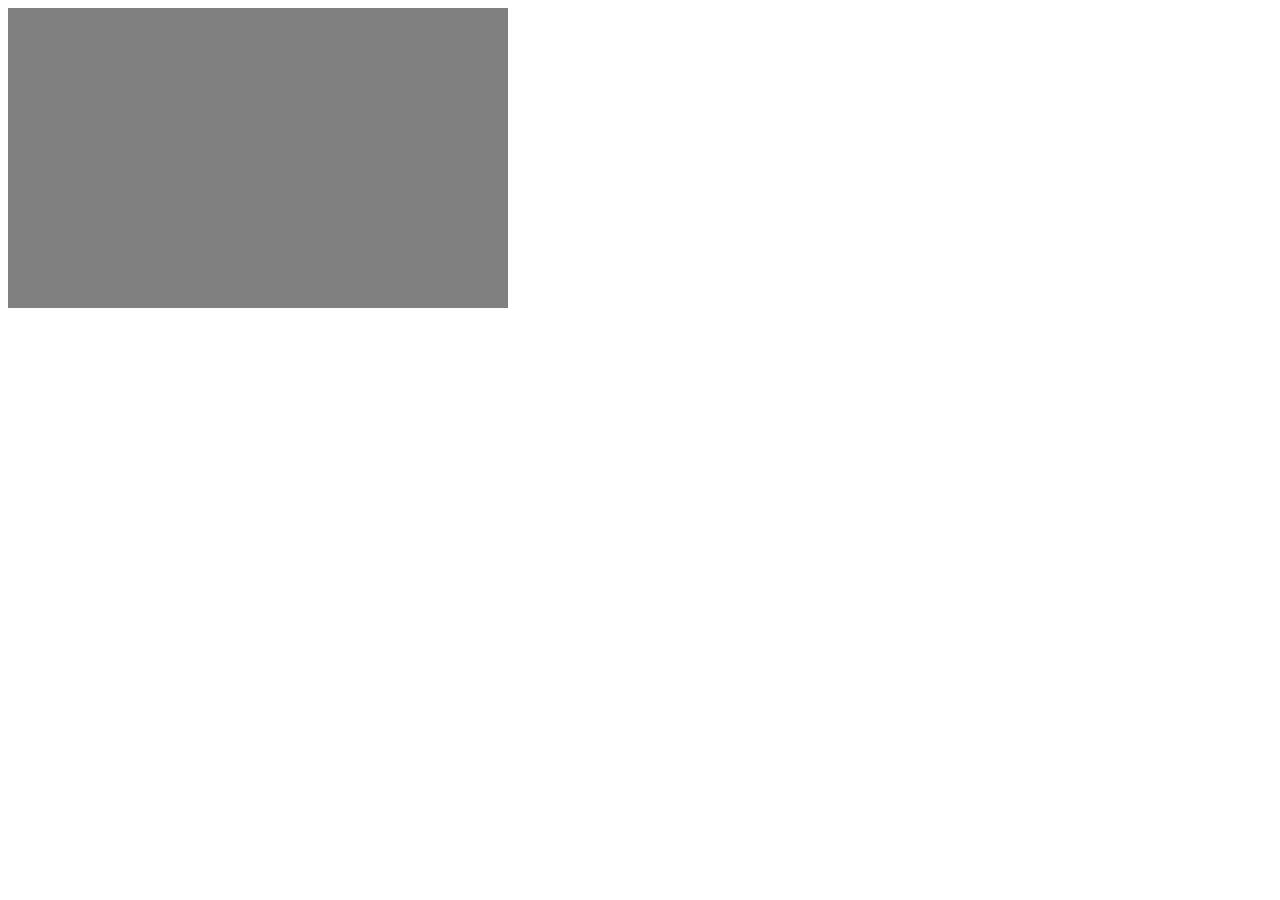
==== index.html @ dba13518 "initial commit" ====
<!DOCTYPE html>
<html lang="en" dir="ltr">
  <head>
    <meta charset="utf-8">
    <title></title>
    <link rel="stylesheet" href="style.css">
    <script src="script.js" charset="utf-8"></script>
  </head>
  <body>
    <div id="stage">
      <div id="orc" class="orc"></div>
    </div>
  </body>
</html>
---- style.css ----
#stage {
  width: 500px;
  height: 300px;
  background-color: gray;
  position: relative;
  background-image:
  url(https://opengameart.org/sites/default/files/styles/medium/public/dry_grass.png.preview.jpg);
}

.orc {
  position: absolute;
  width: 48px;
  height: 64px;
  background-image: url(https://opengameart.org/sites/default/files/styles/medium/public/troll-darkgreen.png);
  background-position: -48px -64px;
  transition: left 0.04s, top 0.04s;
}
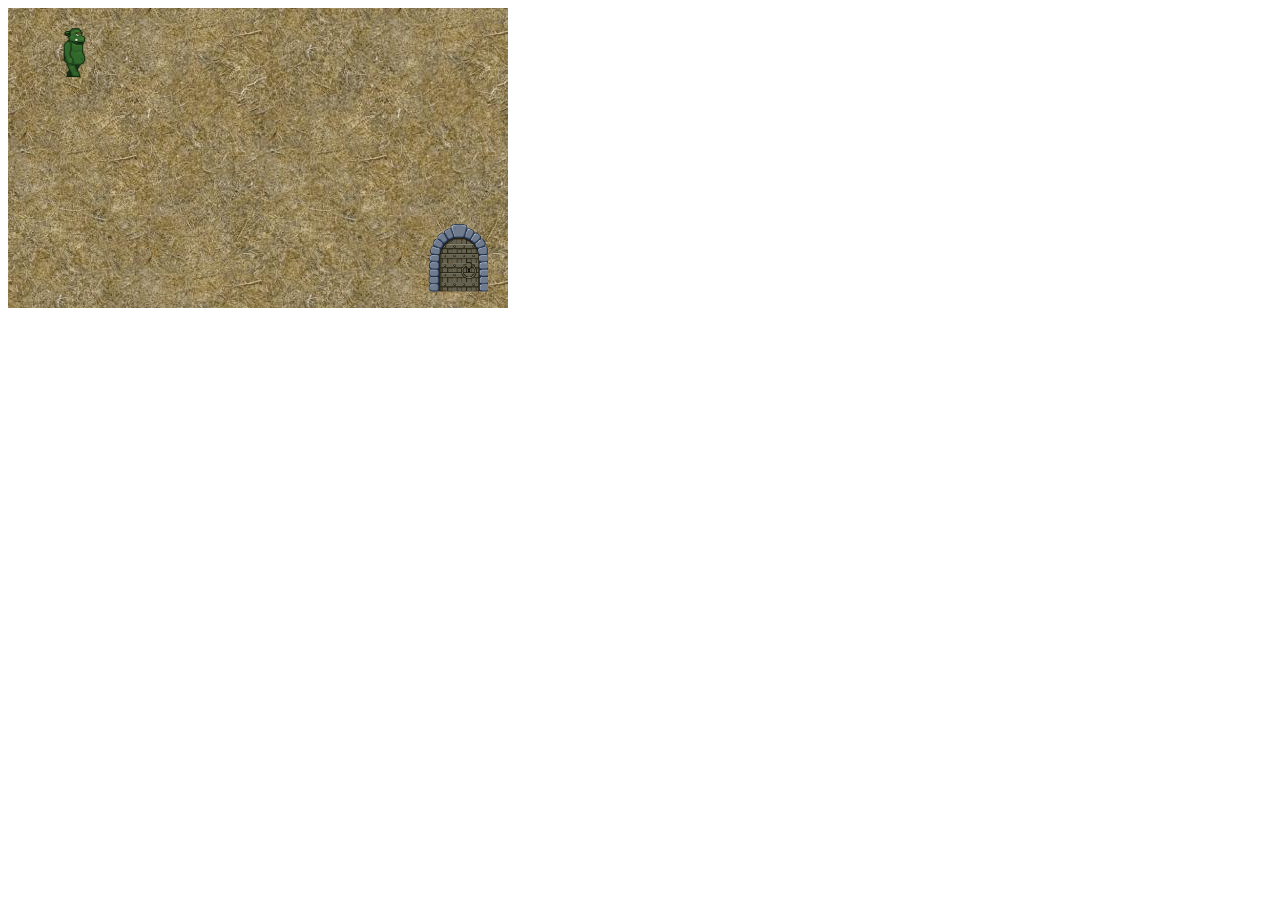
==== commit d97b1b9d: "door added" ====
--- a/index.html
+++ b/index.html
@@ -4,11 +4,15 @@
     <meta charset="utf-8">
     <title></title>
     <link rel="stylesheet" href="style.css">
+    <link rel="stylesheet" href="elements.css">
+    <script type="text/javascript" src="door.js"></script>
+    <script type="text/javascript" src="helper.js"></script>
     <script src="script.js" charset="utf-8"></script>
   </head>
   <body>
     <div id="stage">
       <div id="orc" class="orc"></div>
+      <div id="exit"></div>
     </div>
   </body>
 </html>
--- a/style.css
+++ b/style.css
@@ -3,15 +3,15 @@
   height: 300px;
   background-color: gray;
   position: relative;
-  background-image:
-  url(https://opengameart.org/sites/default/files/styles/medium/public/dry_grass.png.preview.jpg);
+  background-image: url(img/preview.jpg);
 }
 
 .orc {
   position: absolute;
   width: 48px;
   height: 64px;
-  background-image: url(https://opengameart.org/sites/default/files/styles/medium/public/troll-darkgreen.png);
+  background-image: url(img/troll-darkgreen.png);
   background-position: -48px -64px;
   transition: left 0.04s, top 0.04s;
+  transform:translate(-50%,-50%);
 }
--- a/elements.css
+++ b/elements.css
@@ -0,0 +1,8 @@
+#exit{
+  background-image:url(img/doors.png);
+  height: 70px;
+  width: 60px;
+  background-size: cover;
+  position: absolute;
+  transform:translate(-50%,-50%);
+}
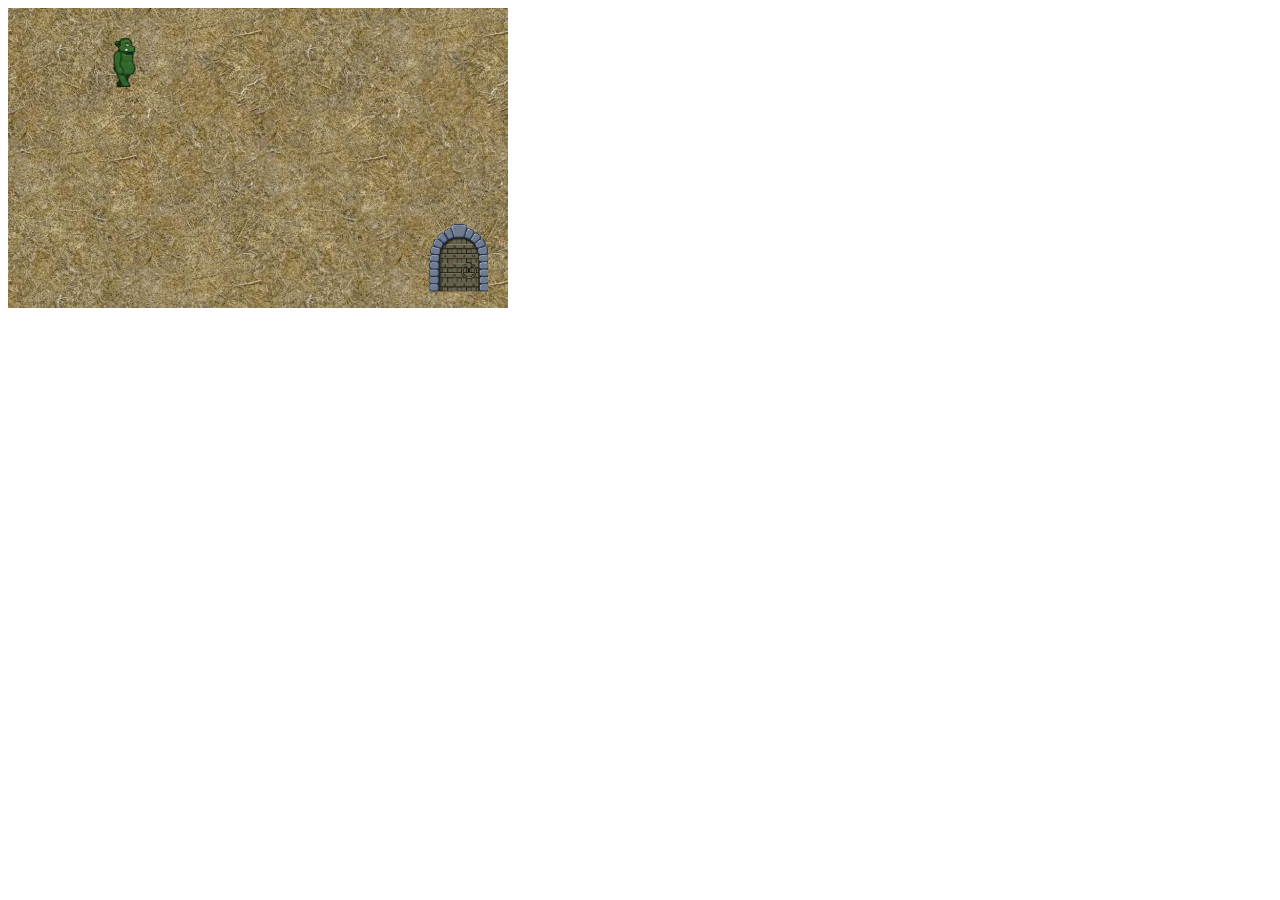
==== commit bc4998a5: "levels added" ====
--- a/index.html
+++ b/index.html
@@ -7,6 +7,8 @@
     <link rel="stylesheet" href="elements.css">
     <script type="text/javascript" src="door.js"></script>
     <script type="text/javascript" src="helper.js"></script>
+    <script type="text/javascript" src="monster-object.js"></script>
+    <script type="text/javascript" src="game.js"></script>
     <script src="script.js" charset="utf-8"></script>
   </head>
   <body>
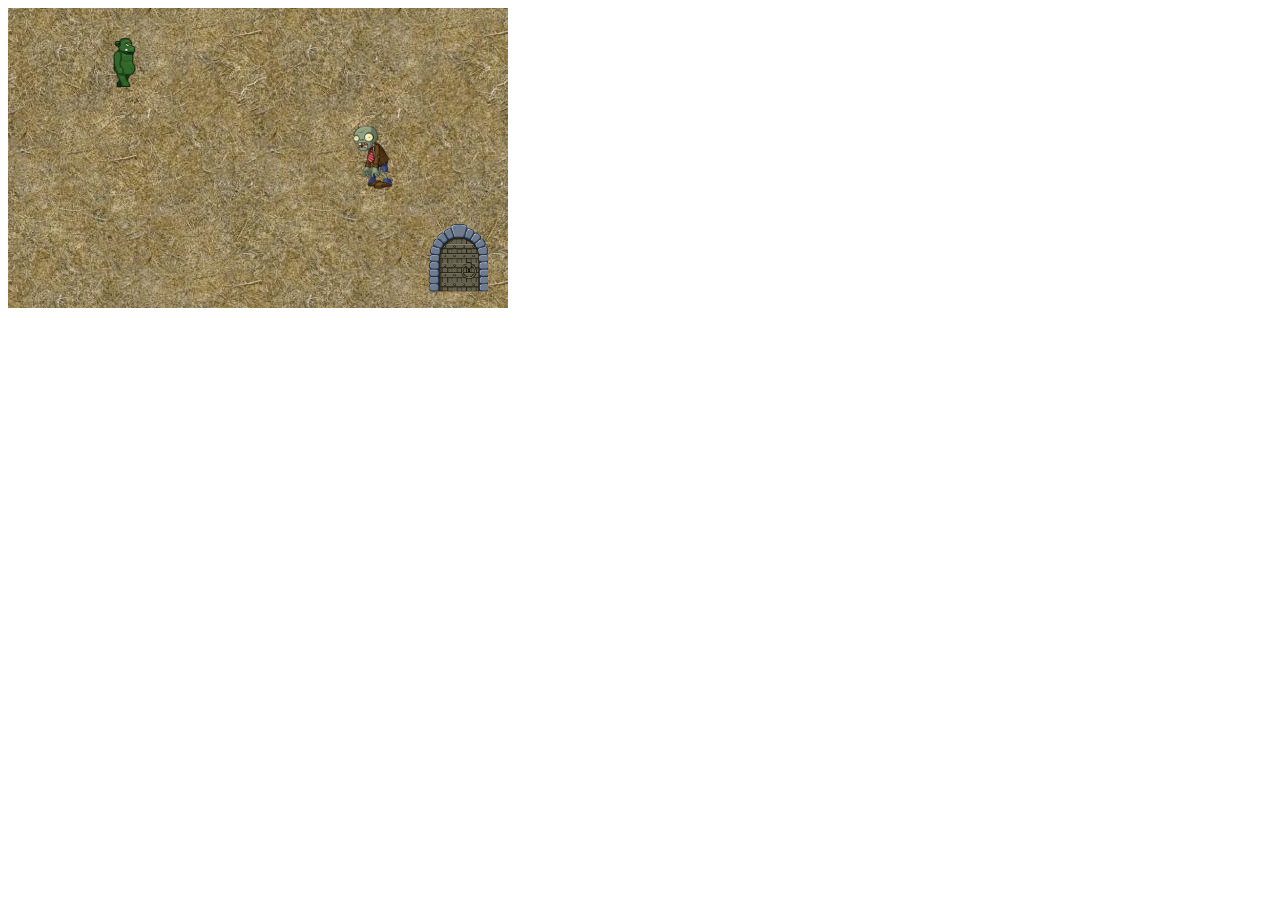
==== commit 2540330c: "enemies added" ====
--- a/index.html
+++ b/index.html
@@ -6,6 +6,7 @@
     <link rel="stylesheet" href="style.css">
     <link rel="stylesheet" href="elements.css">
     <script type="text/javascript" src="door.js"></script>
+    <script type="text/javascript" src="enemy.js"></script>
     <script type="text/javascript" src="helper.js"></script>
     <script type="text/javascript" src="monster-object.js"></script>
     <script type="text/javascript" src="game.js"></script>
@@ -15,6 +16,8 @@
     <div id="stage">
       <div id="orc" class="orc"></div>
       <div id="exit"></div>
+      <div id="enemy" class="enemy"></div>
+      <div id="enemy-1" class="enemy"></div>
     </div>
   </body>
 </html>
--- a/style.css
+++ b/style.css
@@ -3,7 +3,7 @@
   height: 300px;
   background-color: gray;
   position: relative;
-  background-image: url(img/preview.jpg);
+  background-image: url(img/bg/preview.jpg);
 }
 
 .orc {
--- a/elements.css
+++ b/elements.css
@@ -6,3 +6,12 @@
   position: absolute;
   transform:translate(-50%,-50%);
 }
+.enemy{
+  background-image: url(img/enemy.png);
+  height: 70px;
+  width: 40px;
+  background-size: contain;
+  position: absolute;
+  background-repeat: no-repeat;
+  transform:translate(-50%,-50%);
+}
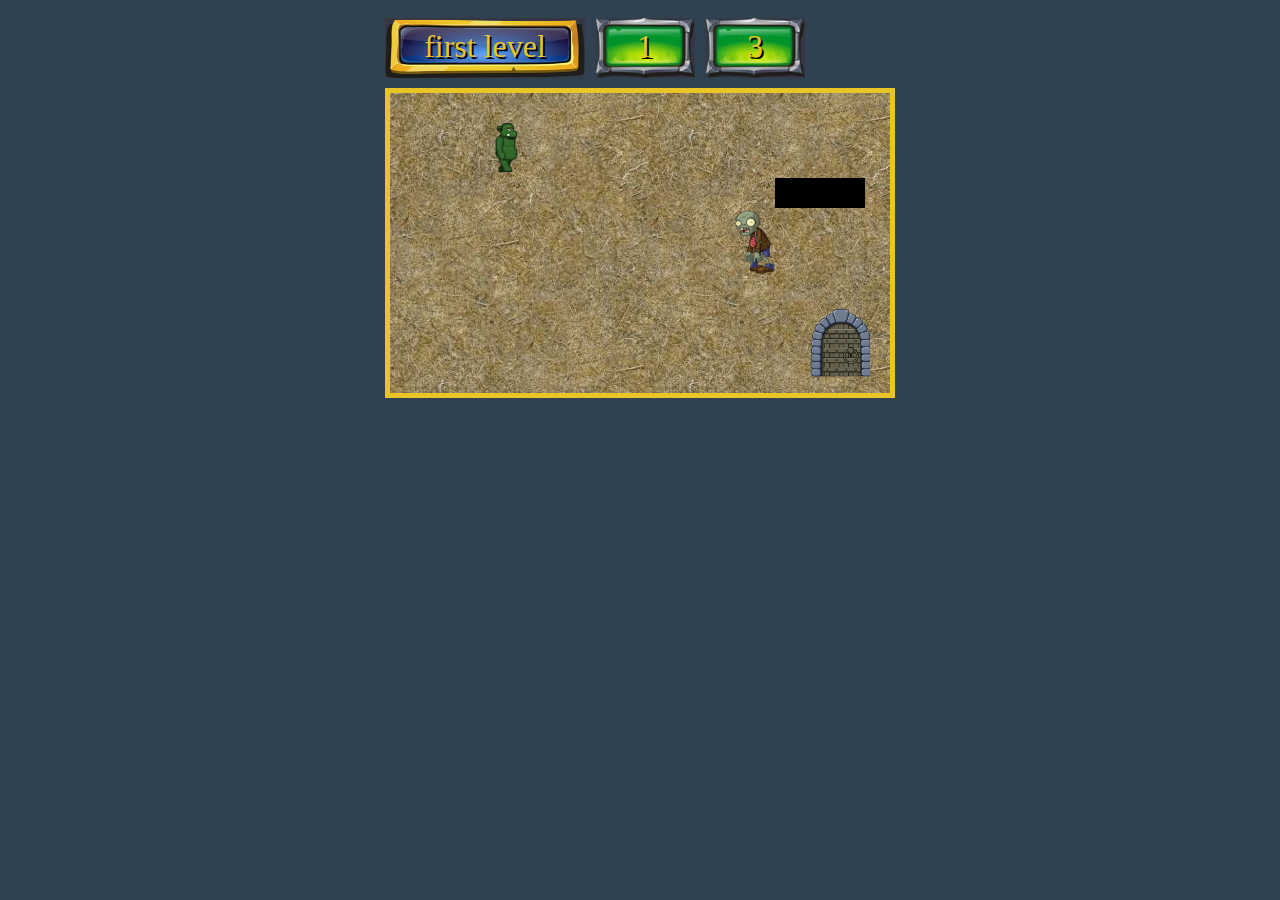
==== commit 9ba413be: "game over" ====
--- a/index.html
+++ b/index.html
@@ -13,11 +13,19 @@
     <script src="script.js" charset="utf-8"></script>
   </head>
   <body>
+  <div class="container">
+    <div id="game-info">
+      <div class="level">first level</div>
+      <div class="number">1</div>
+      <div class="lives">3</div>
+    </div>
     <div id="stage">
       <div id="orc" class="orc"></div>
       <div id="exit"></div>
       <div id="enemy" class="enemy"></div>
       <div id="enemy-1" class="enemy"></div>
     </div>
+    <div class="game-message game-over"></div>
+  </div>
   </body>
 </html>
--- a/style.css
+++ b/style.css
@@ -4,6 +4,9 @@
   background-color: gray;
   position: relative;
   background-image: url(img/bg/preview.jpg);
+  overflow:hidden;
+  border:5px solid #E9C527;
+
 }
 
 .orc {
--- a/elements.css
+++ b/elements.css
@@ -15,3 +15,77 @@
   background-repeat: no-repeat;
   transform:translate(-50%,-50%);
 }
+.cube{
+  height:30px;
+  width: 30px;
+  background-color: black;
+  position: absolute;
+  transform:translate(-50%,-50%);
+}
+.container{
+  margin:0 auto;
+  width:510px;
+  min-height: 350px;
+}
+body{
+  background-color: #304250;
+}
+.level{
+  background-image: url(img/level-title.png);
+  width:200px;
+  height:50px;
+  background-size:100% 100%;
+  color: #E9C527;
+  text-shadow: 2px 2px #000000;
+  font-size: 32px;
+  padding-top:10px;
+  text-align: center;
+  margin-right: 10px;
+}
+.number{
+  background-image: url(img/number.png);
+  width:100px;
+  height:50px;
+  background-size:100% 100%;
+  color: #E9C527;
+  text-shadow: 2px 2px #000000;
+  font-size: 32px;
+  padding-top:10px;
+  text-align: center;
+  margin-right: 10px;
+}
+.lives{
+  background-image: url(img/number.png);
+  width:100px;
+  height:50px;
+  background-size:100% 100%;
+  color: #E9C527;
+  text-shadow: 2px 2px #000000;
+  font-size: 32px;
+  padding-top:10px;
+  text-align: center;
+}
+#game-info{
+  display:flex;
+  padding-top: 10px;
+  padding-bottom: 10px;
+}
+.game-message{
+  display:none;
+
+}
+.finished #stage {
+display:none;
+}
+.finished #game-info{
+  display:none;
+}
+.finished .game-message{
+  display:block;
+}
+.game-over{
+  background-image: url(img/game-over.png);
+  width:100%;
+  height:350px;
+  background-size: contain;
+}
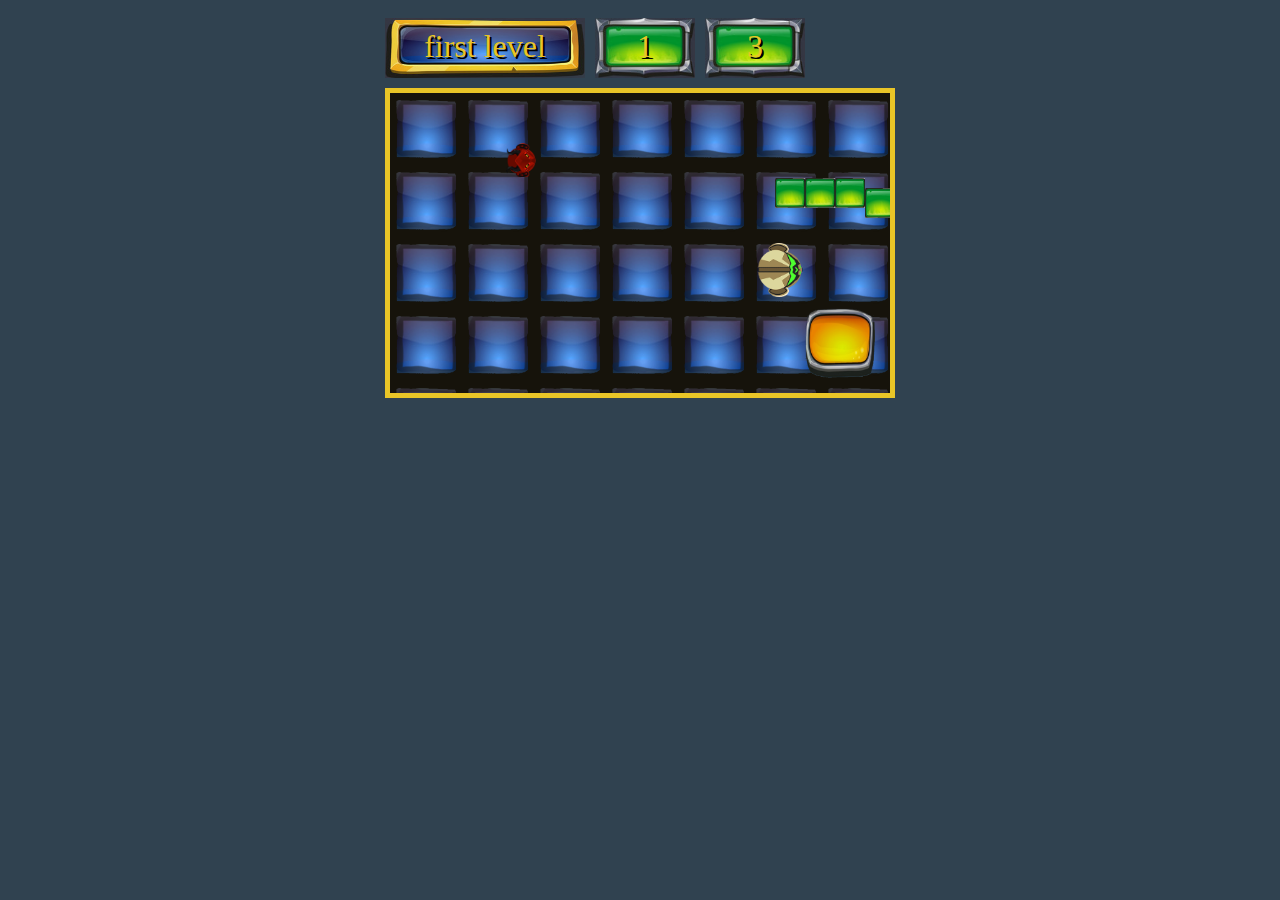
==== commit 831d56ed: "new models" ====
--- a/index.html
+++ b/index.html
@@ -20,7 +20,7 @@
       <div class="lives">3</div>
     </div>
     <div id="stage">
-      <div id="orc" class="orc"></div>
+      <div id="hero-head" class="hero-head"></div>
       <div id="exit"></div>
       <div id="enemy" class="enemy"></div>
       <div id="enemy-1" class="enemy"></div>
--- a/style.css
+++ b/style.css
@@ -3,7 +3,7 @@
   height: 300px;
   background-color: gray;
   position: relative;
-  background-image: url(img/bg/preview.jpg);
+  background-image: url(img/bg/tile.png);
   overflow:hidden;
   border:5px solid #E9C527;
 
@@ -18,3 +18,13 @@
   transition: left 0.04s, top 0.04s;
   transform:translate(-50%,-50%);
 }
+.hero-head {
+  position: absolute;
+  width: 31px;
+  height: 34px;
+  background-image: url(img/redhead.png);
+  transition: left 0.04s, top 0.04s;
+  transform:translate(-50%,-50%);
+  background-size: cover;
+  z-index: 1;
+}
--- a/elements.css
+++ b/elements.css
@@ -1,15 +1,16 @@
 #exit{
-  background-image:url(img/doors.png);
+  background-image:url(img/door.png);
   height: 70px;
-  width: 60px;
+  width: 70px;
   background-size: cover;
   position: absolute;
   transform:translate(-50%,-50%);
+  z-index: 0;
 }
 .enemy{
-  background-image: url(img/enemy.png);
-  height: 70px;
-  width: 40px;
+  background-image: url(img/headenemy.png);
+  height: 54px;
+  width: 51px;
   background-size: contain;
   position: absolute;
   background-repeat: no-repeat;
@@ -18,9 +19,10 @@
 .cube{
   height:30px;
   width: 30px;
-  background-color: black;
+  background-image: url(img/brick.png);
   position: absolute;
   transform:translate(-50%,-50%);
+  background-size: cover;
 }
 .container{
   margin:0 auto;
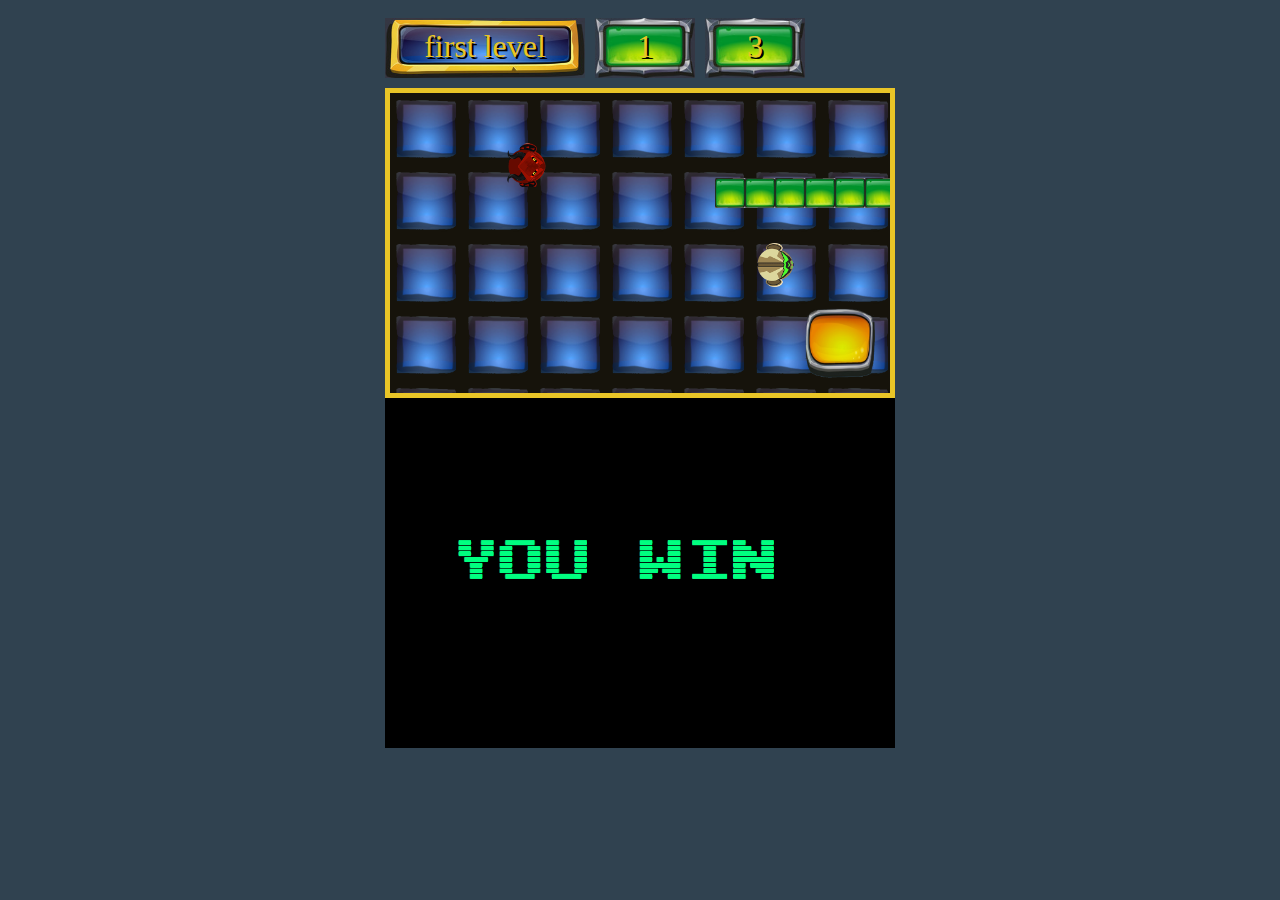
==== commit b5fe239f: "..." ====
--- a/index.html
+++ b/index.html
@@ -26,6 +26,7 @@
       <div id="enemy-1" class="enemy"></div>
     </div>
     <div class="game-message game-over"></div>
+    <div class="game-winning you-win"></div>
   </div>
   </body>
 </html>
--- a/style.css
+++ b/style.css
@@ -20,8 +20,8 @@
 }
 .hero-head {
   position: absolute;
-  width: 31px;
-  height: 34px;
+  width: 41px;
+  height: 44px;
   background-image: url(img/redhead.png);
   transition: left 0.04s, top 0.04s;
   transform:translate(-50%,-50%);
--- a/elements.css
+++ b/elements.css
@@ -9,8 +9,8 @@
 }
 .enemy{
   background-image: url(img/headenemy.png);
-  height: 54px;
-  width: 51px;
+  height: 44px;
+  width: 41px;
   background-size: contain;
   position: absolute;
   background-repeat: no-repeat;
@@ -91,3 +91,12 @@
   height:350px;
   background-size: contain;
 }
+.finished .game-winning{
+  display:block;
+}
+.you-win{
+  background-image: url(img/you-win.png);
+  width:100%;
+  height:350px;
+  background-size: contain;
+}
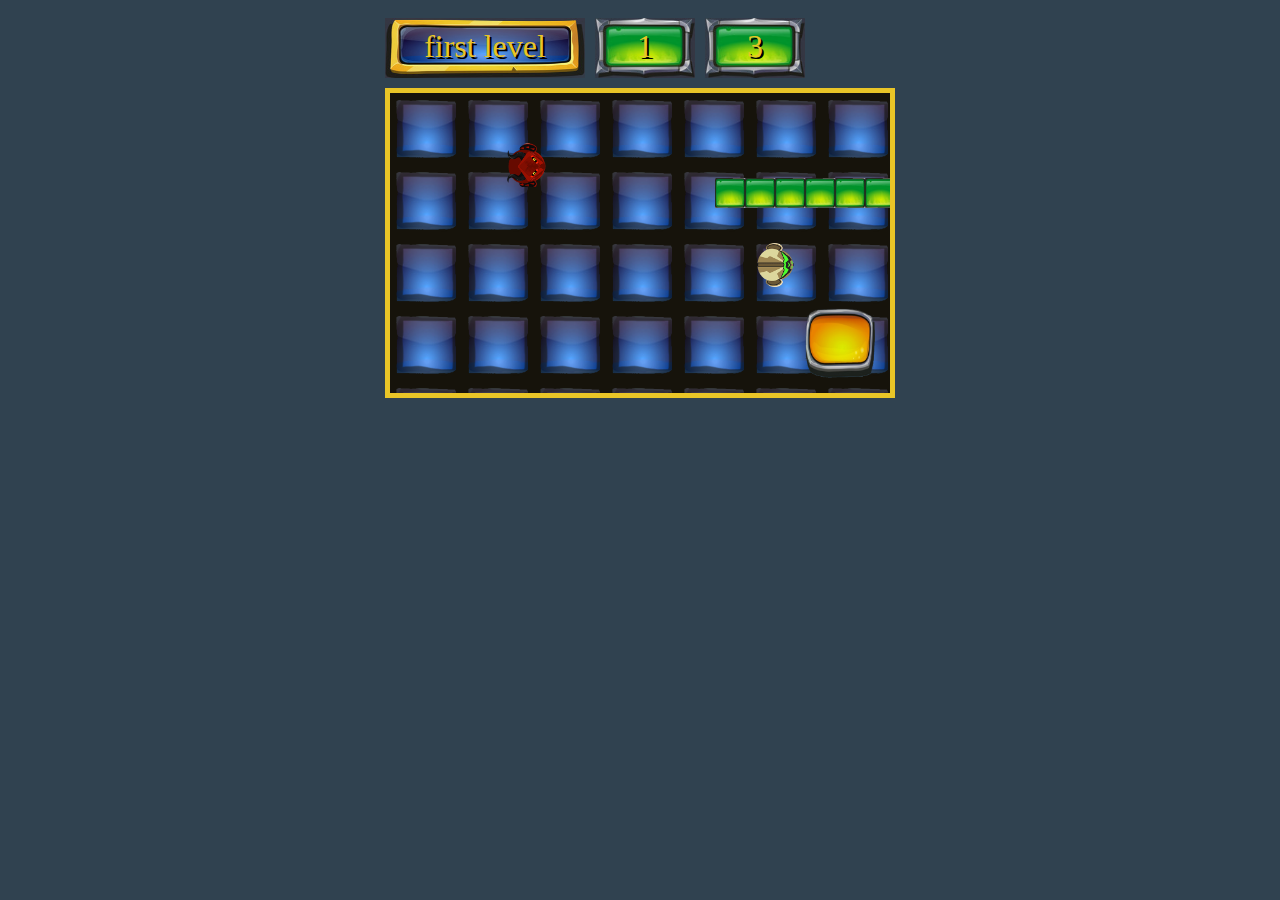
==== commit 5ec29f72: ".." ====
--- a/index.html
+++ b/index.html
@@ -13,7 +13,7 @@
     <script src="script.js" charset="utf-8"></script>
   </head>
   <body>
-  <div class="container">
+  <div class="container ">
     <div id="game-info">
       <div class="level">first level</div>
       <div class="number">1</div>
@@ -26,7 +26,7 @@
       <div id="enemy-1" class="enemy"></div>
     </div>
     <div class="game-message game-over"></div>
-    <div class="game-winning you-win"></div>
+    <div class="game-message you-win"></div>
   </div>
   </body>
 </html>
--- a/elements.css
+++ b/elements.css
@@ -28,6 +28,7 @@
   margin:0 auto;
   width:510px;
   min-height: 350px;
+  position: relative;
 }
 body{
   background-color: #304250;
@@ -74,7 +75,10 @@
 }
 .game-message{
   display:none;
-
+  position: absolute;
+  top:0;
+  z-index: 1;
+  width: 100%;
 }
 .finished #stage {
 display:none;
@@ -91,9 +95,6 @@
   height:350px;
   background-size: contain;
 }
-.finished .game-winning{
-  display:block;
-}
 .you-win{
   background-image: url(img/you-win.png);
   width:100%;
